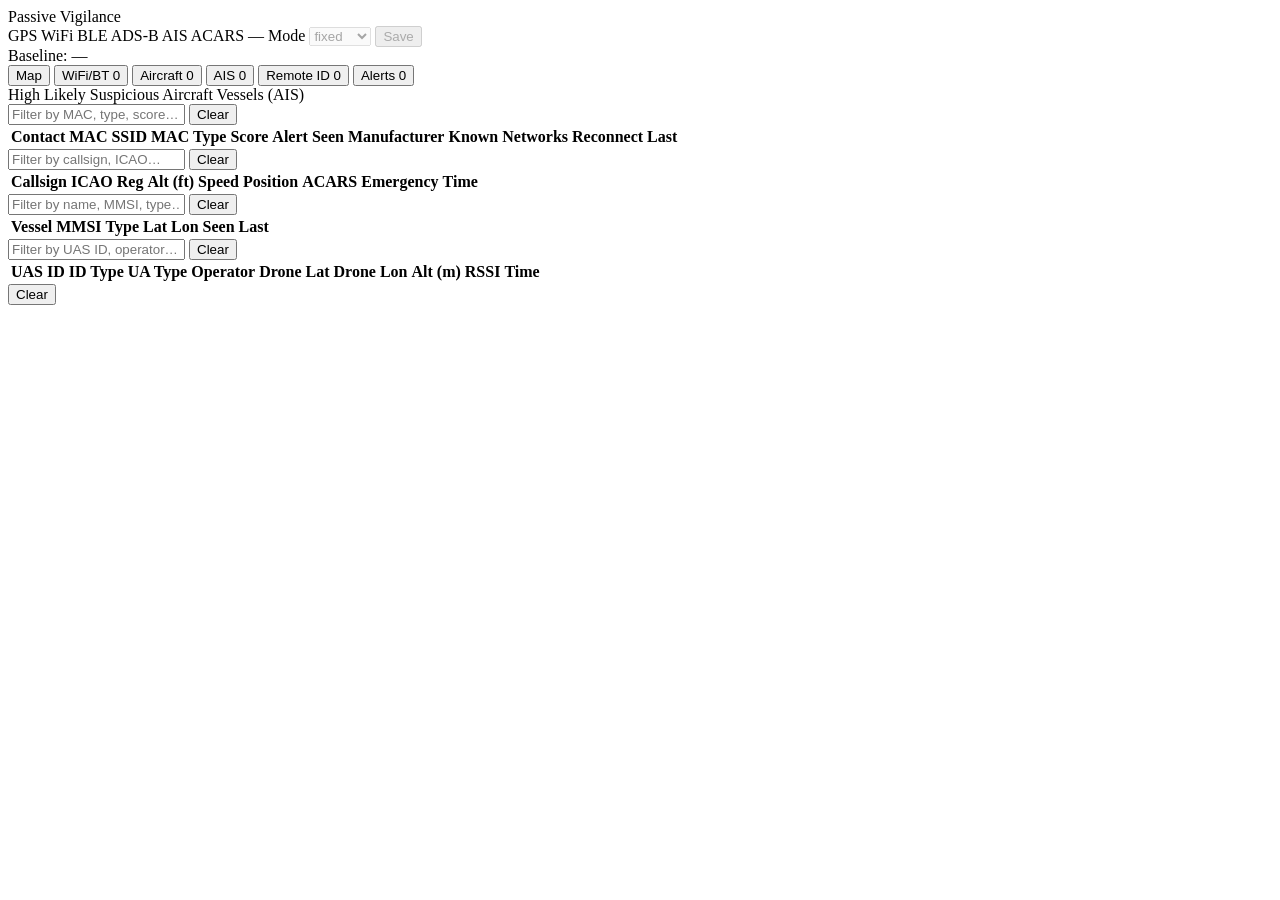
==== gui/templates/index.html @ 4ec980b5 "feat(sdr): AIS/ADS-B/ACARS decode cycle + GUI overhaul (Phase 2, stress-testing) (#160) * feat(sdr):" ====
<!DOCTYPE html>
<html lang="en">
<head>
  <meta charset="UTF-8">
  <meta name="viewport" content="width=device-width, initial-scale=1.0">
  <title>Passive Vigilance</title>
  <link rel="stylesheet" href="/static/style.css">
  <link rel="stylesheet" href="/static/leaflet/leaflet.css">
</head>
<body>
  <header>
    <span class="logo">Passive Vigilance</span>
    <div class="status-bar">
      <span class="sensor" id="s-gps" title="GPS">GPS</span>
      <span class="sensor" id="s-kismet" title="Kismet">WiFi</span>
      <span class="sensor" id="s-ble" title="BLE (Bluetooth)">BLE</span>
      <span class="sensor" id="s-adsb" title="ADS-B">ADS-B</span>
      <span class="sensor" id="s-ais" title="AIS (marine VHF)">AIS</span>
      <span class="sensor" id="s-acars" title="ACARS (aviation datalink)">ACARS</span>
      <span class="session-id" id="session-id">—</span>
      <span class="node-mode" id="node-mode" title="Scoring mode (NODE_MODE)">
        <label for="mode-select">Mode</label>
        <select id="mode-select" disabled>
          <option value="fixed">fixed</option>
          <option value="mobile">mobile</option>
        </select>
        <button id="mode-save" type="button" disabled>Save</button>
        <span class="mode-msg" id="mode-msg"></span>
      </span>
    </div>
  </header>

  <div id="baseline-bar" class="baseline-bar baseline-unknown">
    <span class="baseline-label" id="baseline-state">Baseline: —</span>
    <span class="baseline-detail" id="baseline-detail"></span>
  </div>

  <nav>
    <button class="tab-btn active" data-tab="map">Map</button>
    <button class="tab-btn" data-tab="wifi">
      WiFi/BT <span class="badge" id="badge-wifi">0</span>
    </button>
    <button class="tab-btn" data-tab="aircraft">
      Aircraft <span class="badge" id="badge-aircraft">0</span>
    </button>
    <button class="tab-btn" data-tab="ais">
      AIS <span class="badge" id="badge-ais">0</span>
    </button>
    <button class="tab-btn" data-tab="remote-id">
      Remote ID <span class="badge" id="badge-remote-id">0</span>
    </button>
    <button class="tab-btn" data-tab="alerts">
      Alerts <span class="badge alert-badge" id="badge-alerts">0</span>
    </button>
  </nav>

  <main>
    <!-- Map tab -->
    <section id="tab-map" class="tab-panel active">
      <div id="map"></div>
      <div class="map-legend">
        <span class="legend-item"><span class="dot wifi-high"></span>High</span>
        <span class="legend-item"><span class="dot wifi-likely"></span>Likely</span>
        <span class="legend-item"><span class="dot wifi-suspicious"></span>Suspicious</span>
        <span class="legend-item"><span class="dot aircraft-dot"></span>Aircraft</span>
        <span class="legend-item"><span class="dot ais-dot"></span>Vessels (AIS)</span>
      </div>
    </section>

    <!-- WiFi/BT tab -->
    <section id="tab-wifi" class="tab-panel">
      <div class="toolbar">
        <input type="text" id="wifi-search" placeholder="Filter by MAC, type, score…">
        <button id="wifi-clear" class="btn-sm">Clear</button>
      </div>
      <div class="table-wrap">
        <table>
          <thead>
            <tr>
              <th data-col="contact" data-type="text">Contact</th>
              <th data-col="mac" data-type="text">MAC</th>
              <th data-col="ssid" data-type="text">SSID</th>
              <th data-col="mac_type" data-type="text">MAC Type</th>
              <th data-col="score" data-type="num">Score</th>
              <th data-col="alert_level" data-type="text">Alert</th>
              <th data-col="seen" data-type="num">Seen</th>
              <th data-col="manufacturer" data-type="text">Manufacturer</th>
              <th data-col="pnl" data-type="text">Known Networks</th>
              <th data-col="reconnect" data-type="text">Reconnect</th>
              <th data-col="last" data-type="time">Last</th>
            </tr>
          </thead>
          <tbody id="wifi-tbody"></tbody>
        </table>
      </div>
    </section>

    <!-- Aircraft tab -->
    <section id="tab-aircraft" class="tab-panel">
      <div class="toolbar">
        <input type="text" id="aircraft-search" placeholder="Filter by callsign, ICAO…">
        <button id="aircraft-clear" class="btn-sm">Clear</button>
      </div>
      <div class="table-wrap">
        <table>
          <thead>
            <tr>
              <th data-col="callsign" data-type="text">Callsign</th>
              <th data-col="icao" data-type="text">ICAO</th>
              <th data-col="registration" data-type="text">Reg</th>
              <th data-col="altitude" data-type="num">Alt (ft)</th>
              <th data-col="speed" data-type="num">Speed</th>
              <th>Position</th>
              <th data-col="acars" data-type="num">ACARS</th>
              <th data-col="emergency" data-type="text">Emergency</th>
              <th data-col="time" data-type="time">Time</th>
            </tr>
          </thead>
          <tbody id="aircraft-tbody"></tbody>
        </table>
      </div>
    </section>

    <!-- AIS tab -->
    <section id="tab-ais" class="tab-panel">
      <div class="toolbar">
        <input type="text" id="ais-search" placeholder="Filter by name, MMSI, type…">
        <button id="ais-clear" class="btn-sm">Clear</button>
      </div>
      <div class="table-wrap">
        <table>
          <thead>
            <tr>
              <th data-col="name" data-type="text">Vessel</th>
              <th data-col="mmsi" data-type="text">MMSI</th>
              <th data-col="ship_type" data-type="text">Type</th>
              <th data-col="lat" data-type="num">Lat</th>
              <th data-col="lon" data-type="num">Lon</th>
              <th data-col="seen" data-type="num">Seen</th>
              <th data-col="time" data-type="time">Last</th>
            </tr>
          </thead>
          <tbody id="ais-tbody"></tbody>
        </table>
      </div>
    </section>

    <!-- Remote ID tab -->
    <section id="tab-remote-id" class="tab-panel">
      <div class="toolbar">
        <input type="text" id="remote-id-search" placeholder="Filter by UAS ID, operator…">
        <button id="remote-id-clear" class="btn-sm">Clear</button>
      </div>
      <div class="table-wrap">
        <table>
          <thead>
            <tr>
              <th data-col="uas_id" data-type="text">UAS ID</th>
              <th data-col="id_type" data-type="text">ID Type</th>
              <th data-col="ua_type" data-type="text">UA Type</th>
              <th data-col="operator_id" data-type="text">Operator</th>
              <th data-col="drone_lat" data-type="num">Drone Lat</th>
              <th data-col="drone_lon" data-type="num">Drone Lon</th>
              <th data-col="drone_alt_m" data-type="num">Alt (m)</th>
              <th data-col="rssi" data-type="num">RSSI</th>
              <th data-col="time" data-type="time">Time</th>
            </tr>
          </thead>
          <tbody id="remote-id-tbody"></tbody>
        </table>
      </div>
    </section>

    <!-- Alerts tab -->
    <section id="tab-alerts" class="tab-panel">
      <div class="toolbar">
        <button id="alerts-clear" class="btn-sm">Clear</button>
      </div>
      <div id="alerts-feed"></div>
    </section>
  </main>

  <script src="/static/leaflet/leaflet.js"></script>
  <script>
    // Offline basemap config injected by the server: when a local MBTiles pack is
    // present the map uses /tiles/... (works with no internet); otherwise app.js
    // falls back to online OSM tiles.
    window.PV_OFFLINE_BASEMAP = {{ offline_basemap | tojson }};
  </script>
  <script src="/static/app.js"></script>
</body>
</html>
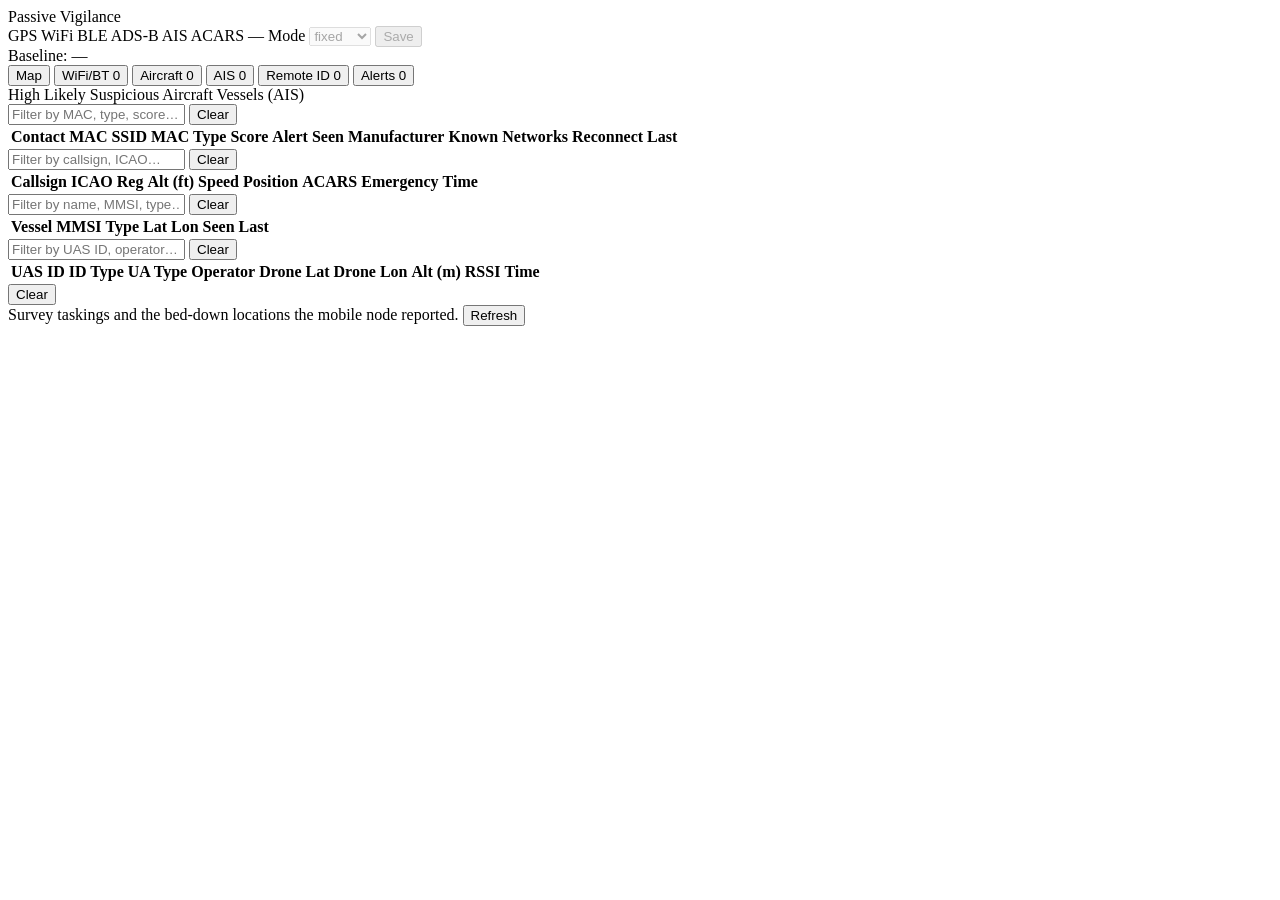
==== commit 4d549ad2: "[claude-code] feat(survey): reconnaissance pair — fixed tasks, mobile surveys, offload Turn a fixed " ====
--- a/gui/templates/index.html
+++ b/gui/templates/index.html
@@ -52,6 +52,9 @@
     <button class="tab-btn" data-tab="alerts">
       Alerts <span class="badge alert-badge" id="badge-alerts">0</span>
     </button>
+    <button class="tab-btn" data-tab="survey" id="tabbtn-survey" hidden>
+      Survey <span class="badge" id="badge-survey">0</span>
+    </button>
   </nav>
 
   <main>
@@ -88,6 +91,7 @@
               <th data-col="pnl" data-type="text">Known Networks</th>
               <th data-col="reconnect" data-type="text">Reconnect</th>
               <th data-col="last" data-type="time">Last</th>
+              <th class="survey-col" hidden>Survey</th>
             </tr>
           </thead>
           <tbody id="wifi-tbody"></tbody>
@@ -178,15 +182,18 @@
       </div>
       <div id="alerts-feed"></div>
     </section>
+
+    <!-- Survey tab (recon pair) — where tasked contacts bed down -->
+    <section id="tab-survey" class="tab-panel">
+      <div class="toolbar">
+        <span class="survey-help">Survey taskings and the bed-down locations the mobile node reported.</span>
+        <button id="survey-refresh" class="btn-sm">Refresh</button>
+      </div>
+      <div id="survey-list"></div>
+    </section>
   </main>
 
   <script src="/static/leaflet/leaflet.js"></script>
-  <script>
-    // Offline basemap config injected by the server: when a local MBTiles pack is
-    // present the map uses /tiles/... (works with no internet); otherwise app.js
-    // falls back to online OSM tiles.
-    window.PV_OFFLINE_BASEMAP = {{ offline_basemap | tojson }};
-  </script>
   <script src="/static/app.js"></script>
 </body>
 </html>
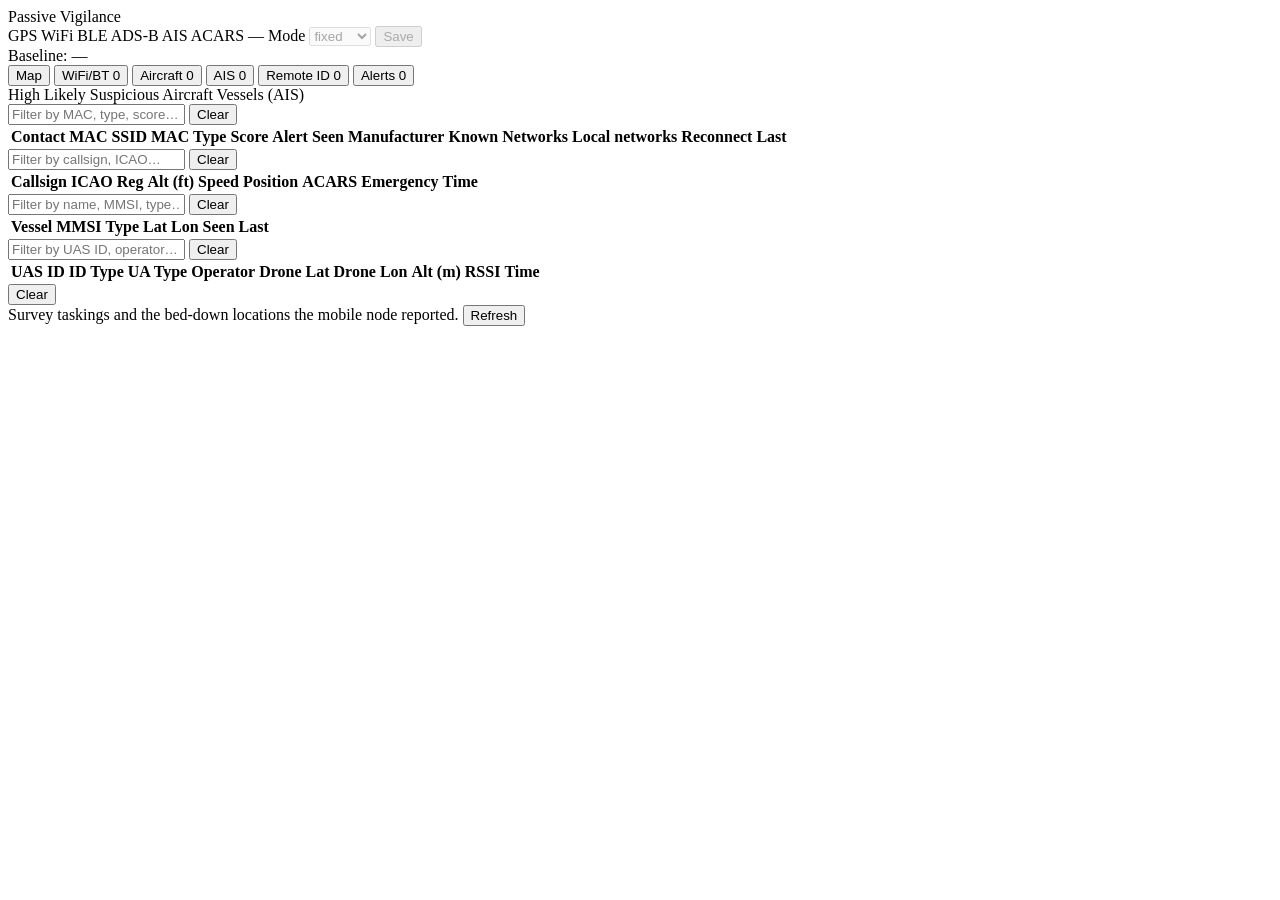
==== commit 7dcfc8b7: "fix(gui): add the missing WiFi "Local networks" column header The WiFi/BT table renders a Local-netw" ====
--- a/gui/templates/index.html
+++ b/gui/templates/index.html
@@ -89,6 +89,7 @@
               <th data-col="seen" data-type="num">Seen</th>
               <th data-col="manufacturer" data-type="text">Manufacturer</th>
               <th data-col="pnl" data-type="text">Known Networks</th>
+              <th data-col="affinity" data-type="text">Local networks</th>
               <th data-col="reconnect" data-type="text">Reconnect</th>
               <th data-col="last" data-type="time">Last</th>
               <th class="survey-col" hidden>Survey</th>
@@ -189,9 +190,27 @@
         <span class="survey-help">Survey taskings and the bed-down locations the mobile node reported.</span>
         <button id="survey-refresh" class="btn-sm">Refresh</button>
       </div>
+      <!-- Operator-bounded patrol (design §10): hold tasks open for the whole walk. -->
+      <div id="patrol-bar" class="patrol-bar">
+        <button id="patrol-toggle" class="btn-patrol" hidden>Start patrol</button>
+        <span id="patrol-state" class="patrol-state"></span>
+      </div>
       <div id="survey-list"></div>
     </section>
   </main>
+
+  <!-- ACARS detail overlay: opened by clicking a plane's ✉ badge on the Aircraft tab.
+       A modal (not an inline row) because the aircraft table re-renders on every
+       update, which would collapse an inline expansion. -->
+  <div id="acars-modal" class="modal-backdrop" hidden>
+    <div class="modal" role="dialog" aria-modal="true" aria-labelledby="acars-modal-title">
+      <div class="modal-head">
+        <span id="acars-modal-title">ACARS messages</span>
+        <button id="acars-modal-close" class="modal-close" aria-label="Close">✕</button>
+      </div>
+      <div id="acars-modal-body" class="modal-body"></div>
+    </div>
+  </div>
 
   <script src="/static/leaflet/leaflet.js"></script>
   <script src="/static/app.js"></script>
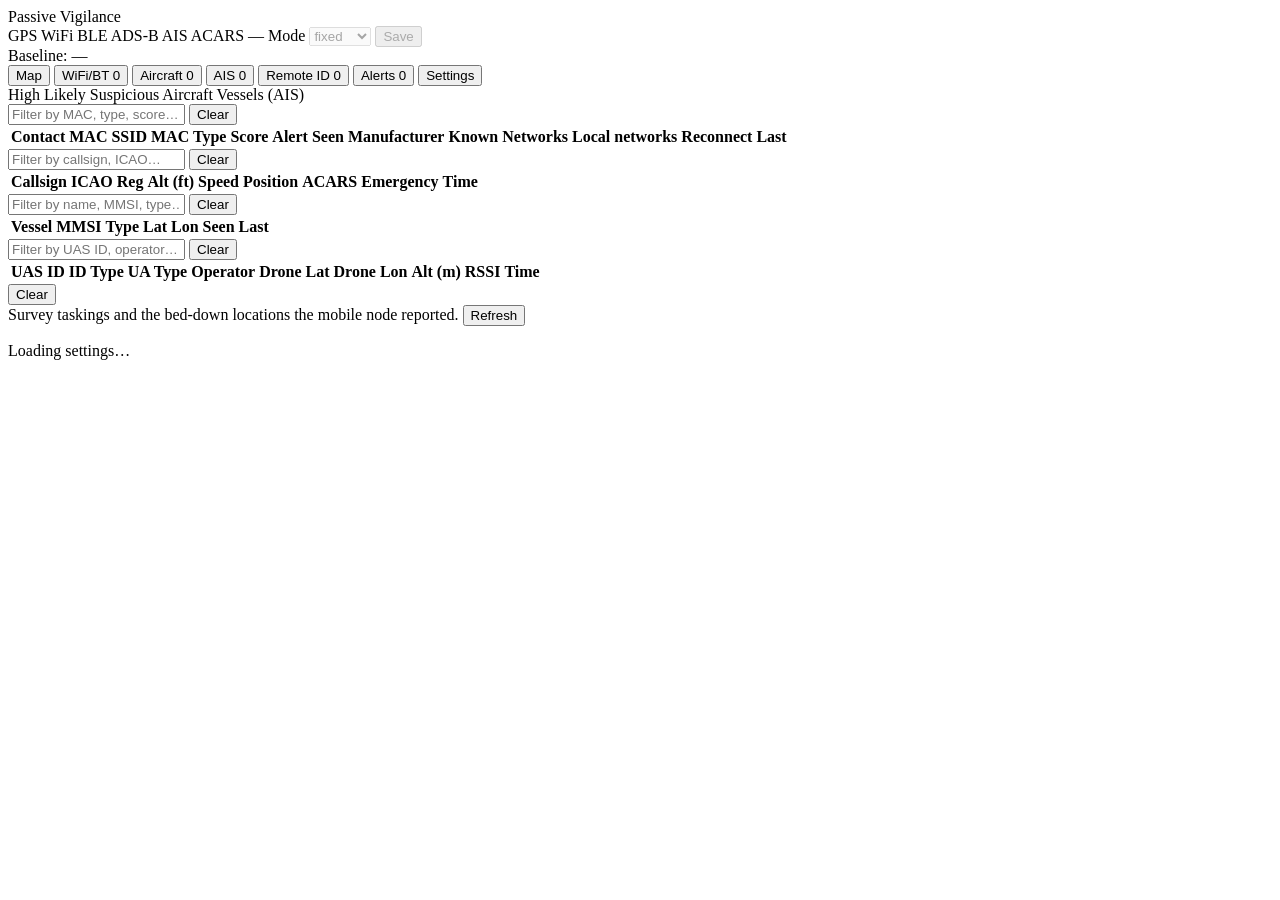
==== commit 0cfd4f1e: "feat(gui): Settings tab for operator-tunable .env values A new Settings tab surfaces the 15 storage/" ====
--- a/gui/templates/index.html
+++ b/gui/templates/index.html
@@ -55,6 +55,7 @@
     <button class="tab-btn" data-tab="survey" id="tabbtn-survey" hidden>
       Survey <span class="badge" id="badge-survey">0</span>
     </button>
+    <button class="tab-btn" data-tab="settings">Settings</button>
   </nav>
 
   <main>
@@ -197,6 +198,18 @@
       </div>
       <div id="survey-list"></div>
     </section>
+
+    <!-- Settings tab — operator-tunable .env values (all read at startup only) -->
+    <section id="tab-settings" class="tab-panel">
+      <div id="settings-banner" class="settings-banner" hidden>
+        Changes apply after a node restart.
+      </div>
+      <div id="settings-root"><p class="settings-note">Loading settings…</p></div>
+      <div class="settings-actions">
+        <button id="settings-save" class="btn-sm" hidden>Save changes</button>
+        <span id="settings-status" class="settings-note"></span>
+      </div>
+    </section>
   </main>
 
   <!-- ACARS detail overlay: opened by clicking a plane's ✉ badge on the Aircraft tab.
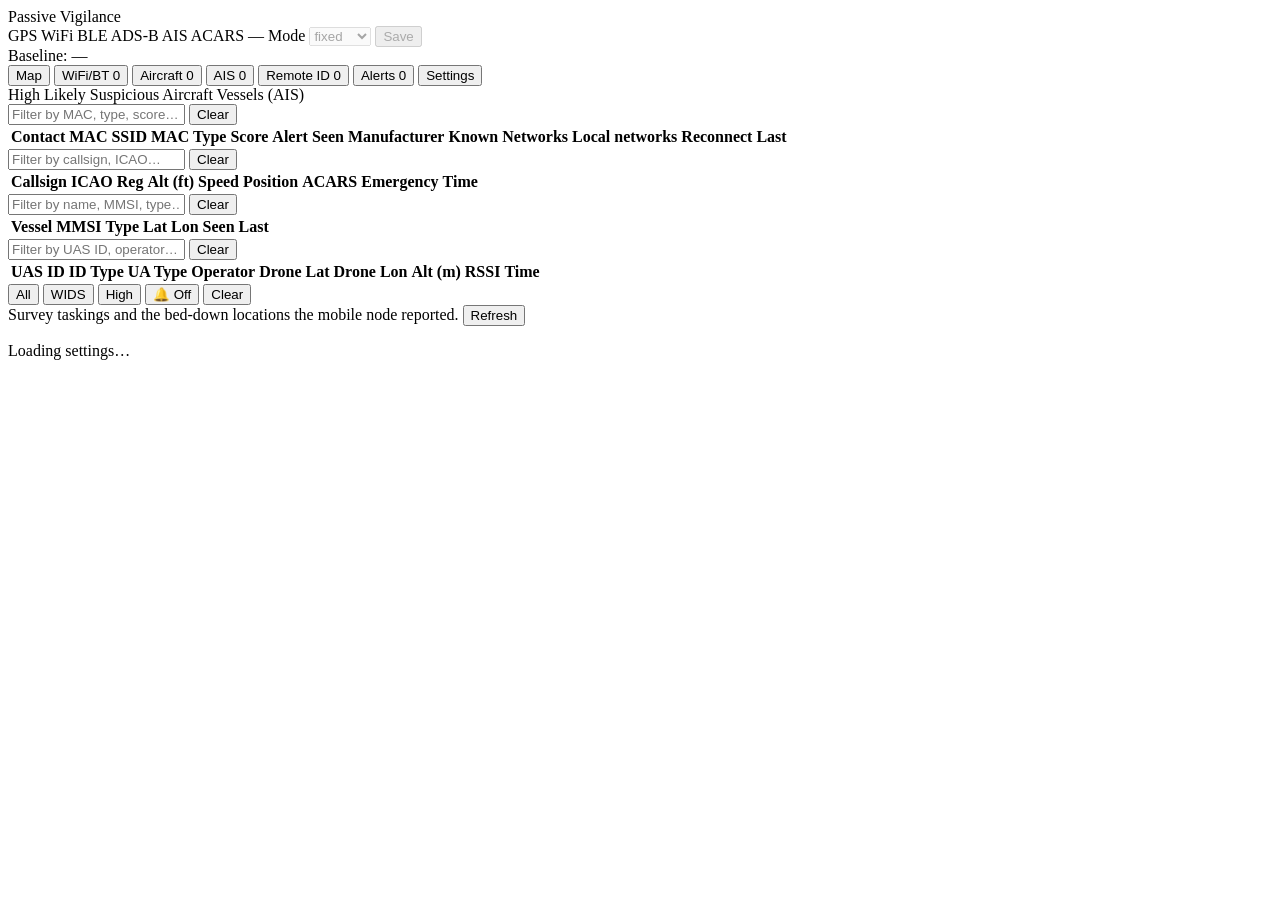
==== commit 7b39faea: "feat(gui): resilient SSE, alert triage, and inline config findings Three operator-surface improvemen" ====
--- a/gui/templates/index.html
+++ b/gui/templates/index.html
@@ -180,6 +180,12 @@
     <!-- Alerts tab -->
     <section id="tab-alerts" class="tab-panel">
       <div class="toolbar">
+        <span class="alert-filters">
+          <button class="btn-sm alert-filter active" data-af="all">All</button>
+          <button class="btn-sm alert-filter" data-af="wids">WIDS</button>
+          <button class="btn-sm alert-filter" data-af="high">High</button>
+        </span>
+        <button id="alerts-notify" class="btn-sm" title="Browser notification + chime on high-severity and WIDS alerts">🔔 Off</button>
         <button id="alerts-clear" class="btn-sm">Clear</button>
       </div>
       <div id="alerts-feed"></div>
